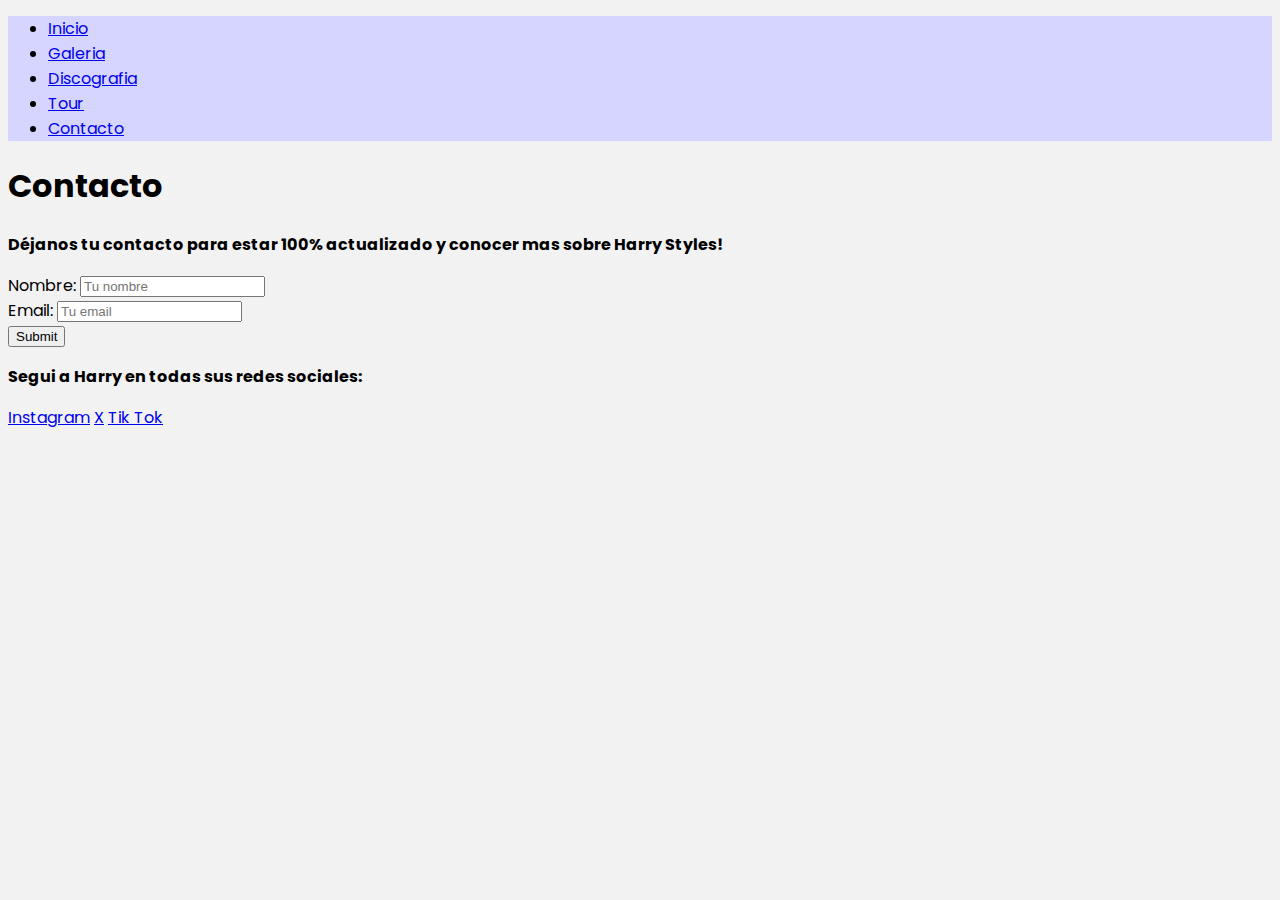
==== pages/contacto.html @ 7140a0f1 "Primer commit" ====
<!DOCTYPE html>
<html lang="en">
<head>
    <title>Harry Styles</title>
    <link rel="stylesheet" href="./../css/styles.css">
    <link rel="preconnect" href="https://fonts.googleapis.com">
    <link rel="preconnect" href="https://fonts.gstatic.com" crossorigin>
    <link href="https://fonts.googleapis.com/css2?family=Poppins:wght@400;500;600&display=swap" rel="stylesheet">
</head>
<body>
    <header>
        <nav>
            <ul>
                <!-- li*5 -->
                <li>
                    <a href="./../index.html">Inicio</a>
                </li>
                <li>
                    <a href="./galeria.html">Galeria</a>
                </li>
                <li>
                    <a href="./discografia.html">Discografia</a>
                </li>
                <li>
                    <a href="./tour.html">Tour</a>
                </li>
                <li>
                    <a href="./contacto.html">Contacto</a>
                </li>
            </ul>
        </nav>
    </header>
    <main>
        <h1>Contacto</h1>
        <form>
            <section>
                <p class="texto-principal">Déjanos tu contacto para estar 100% actualizado y conocer mas sobre Harry Styles!</p>
            </section>
            <div>
                <label for="nombre">Nombre: </label>
                <input type="text" placeholder="Tu nombre" id="nombre">
            </div>
            <div>
                <label for="email">Email: </label>
                <input type="email" placeholder="Tu email" id="email">
            </div>
            <div>
                <input type="submit">
            </div>
        </form>
    </main>
    <footer>
        <section>
            <p class="texto-principal">Segui a Harry en todas sus redes sociales:</p>
        </section>
        <a href="https://www.instagram.com/harrystyles/?hl=esm" target="_blank">Instagram</a>
        <a href="https://twitter.com/harry_styles?lang=es" target="_blank">X</a>
        <a href="https://www.tiktok.com/@hshq" target="_blank">Tik Tok</a>
        <img src="" alt="">
        <img src="" alt="">
    </footer>
</body>
</html>
---- css/styles.css ----
body{
    background-color: rgb(242, 242, 242);
}
header{
    background-color: rgb(213, 213, 255);

}
html{
    font-family: 'Poppins' , sans-serif;
}
.texto-principal{
    font-weight: bold;
}
.tour-uno{
    color: rgb(255, 173, 232);
}
.tour-dos{
    color: rgb(204, 149, 255);
}
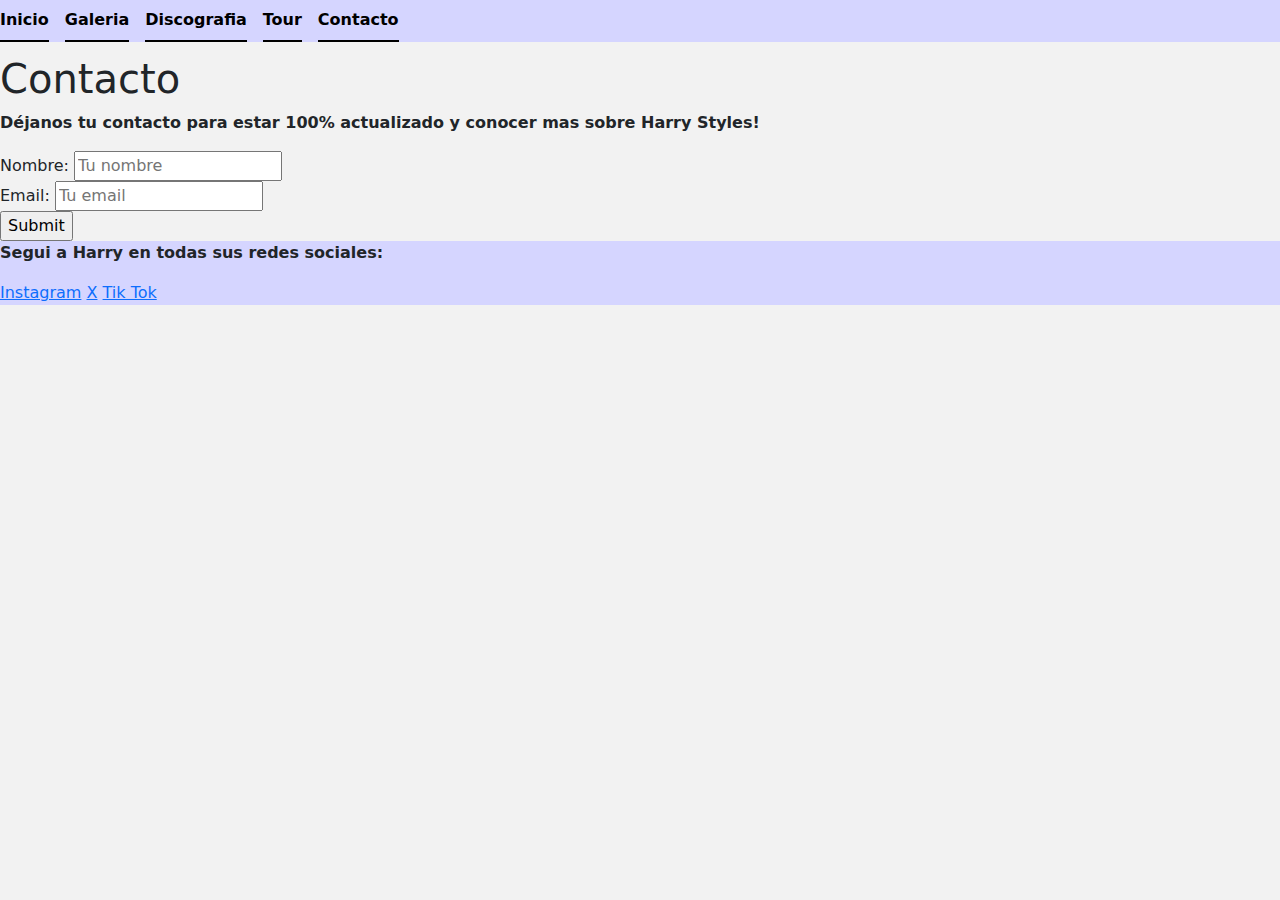
==== commit a71787a0: "modificaciones en todo el proyecto" ====
--- a/pages/contacto.html
+++ b/pages/contacto.html
@@ -1,7 +1,10 @@
 <!DOCTYPE html>
 <html lang="en">
 <head>
+    <meta charset="UTF-8">
+    <meta name="viewport" content="width=device-width, initial-scale=1.0">
     <title>Harry Styles</title>
+    <link href="https://cdn.jsdelivr.net/npm/bootstrap@5.3.3/dist/css/bootstrap.min.css" rel="stylesheet" integrity="sha384-QWTKZyjpPEjISv5WaRU9OFeRpok6YctnYmDr5pNlyT2bRjXh0JMhjY6hW+ALEwIH" crossorigin="anonymous">
     <link rel="stylesheet" href="./../css/styles.css">
     <link rel="preconnect" href="https://fonts.googleapis.com">
     <link rel="preconnect" href="https://fonts.gstatic.com" crossorigin>
@@ -9,26 +12,23 @@
 </head>
 <body>
     <header>
-        <nav>
-            <ul>
-                <!-- li*5 -->
-                <li>
-                    <a href="./../index.html">Inicio</a>
-                </li>
-                <li>
-                    <a href="./galeria.html">Galeria</a>
-                </li>
-                <li>
-                    <a href="./discografia.html">Discografia</a>
-                </li>
-                <li>
-                    <a href="./tour.html">Tour</a>
-                </li>
-                <li>
-                    <a href="./contacto.html">Contacto</a>
-                </li>
-            </ul>
-        </nav>
+        <ul class="nav nav-underline">
+            <li class="nav-item">
+                <a class="nav-link active" aria-current="page" href="./../index.html">Inicio</a>
+            </li>
+            <li class="nav-item">
+                <a class="nav-link active" aria-current="page" href="./galeria.html">Galeria</a>
+            </li>
+            <li class="nav-item">
+                <a class="nav-link active" aria-current="page" href="./discografia.html">Discografia</a>
+            </li>
+            <li class="nav-item">
+                <a class="nav-link active" aria-current="page" href="./tour.html">Tour</a>
+            </li>
+            <li class="nav-item">
+                <a class="nav-link active" aria-current="page" href="./contacto.html">Contacto</a>
+            </li>
+        </ul>
     </header>
     <main>
         <h1>Contacto</h1>
--- a/css/styles.css
+++ b/css/styles.css
@@ -1,12 +1,33 @@
+html{
+    font-family: 'Poppins' , sans-serif;
+}
+
+
 body{
     background-color: rgb(242, 242, 242);
 }
 header{
+    margin-bottom: 1%;
     background-color: rgb(213, 213, 255);
 
 }
-html{
-    font-family: 'Poppins' , sans-serif;
+footer{
+    margin-bottom: 1%;
+    background-color: rgb(213, 213, 255);
+}
+header nav ul{
+    display: flex;
+    column-gap: 40px;
+    list-style: none;
+}
+.contenedor-grid{
+    margin-top: 0%;
+    display: grid;
+    grid-template-columns: repeat(2, 1fr);
+    grid-template-rows: repeat (2, 750px);
+    justify-items: center;
+    align-items: center;
+    
 }
 .texto-principal{
     font-weight: bold;
@@ -16,4 +37,53 @@
 }
 .tour-dos{
     color: rgb(204, 149, 255);
-}+}
+
+@media screen and (max-width: 1024px) {
+    header{
+        flex-direction: row;
+        justify-content: space-between;
+    }
+    header nav ul{
+        display: flex;
+        column-gap: 40px;
+        list-style: none;
+    }
+    .contenedor-grid{
+        display: grid;
+        grid-template-columns: 1fr;
+        grid-template-rows: 5, 300px;
+    }
+    .contenedor-grid img{
+        width: 100%;
+        height: 100%;
+        object-fit: cover;
+        margin: 1rem, 3rem, 3rem, 3rem;
+        gap: 1rem;
+        
+    }
+}
+
+@media screen and (max-width: 320px) {
+    header{
+        flex-direction: column;
+        align-items: center;
+        }
+    }
+
+
+
+    .contenedor-grid{
+        display: grid;
+        grid-template-columns: 1fr;
+        grid-template-rows: 5, 300px;
+    }
+    .contenedor-grid img{
+        width: 100%;
+        height: 100%;
+        object-fit: cover;
+        margin: 1rem, 3rem, 3rem, 3rem;
+        gap: 1rem;
+
+    }
+    
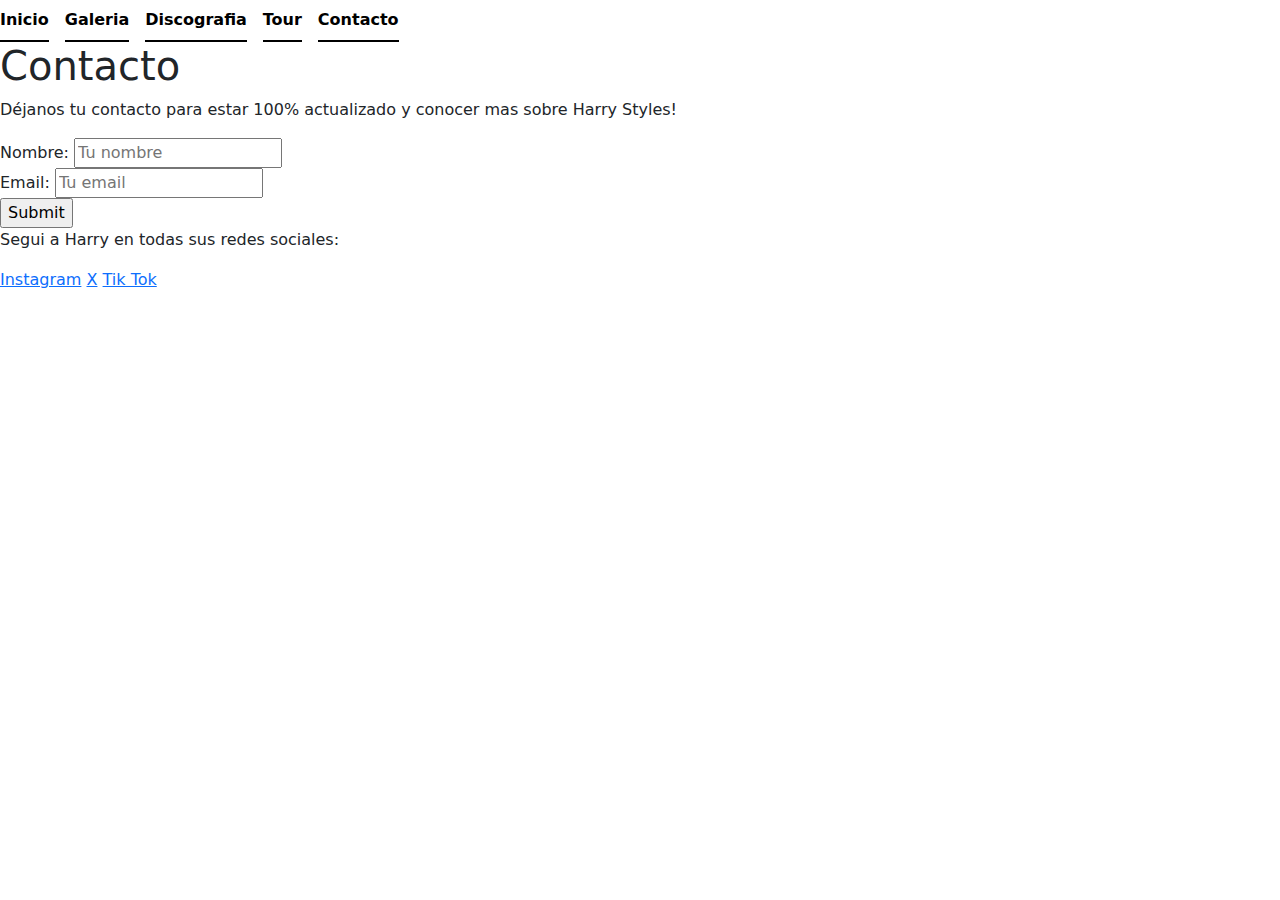
==== commit e41f717c: "modificaciones en el proyecto" ====
--- a/pages/contacto.html
+++ b/pages/contacto.html
@@ -6,6 +6,7 @@
     <title>Harry Styles</title>
     <link href="https://cdn.jsdelivr.net/npm/bootstrap@5.3.3/dist/css/bootstrap.min.css" rel="stylesheet" integrity="sha384-QWTKZyjpPEjISv5WaRU9OFeRpok6YctnYmDr5pNlyT2bRjXh0JMhjY6hW+ALEwIH" crossorigin="anonymous">
     <link rel="stylesheet" href="./../css/styles.css">
+    <link rel="stylesheet" href="./../scss/main.scss">
     <link rel="preconnect" href="https://fonts.googleapis.com">
     <link rel="preconnect" href="https://fonts.gstatic.com" crossorigin>
     <link href="https://fonts.googleapis.com/css2?family=Poppins:wght@400;500;600&display=swap" rel="stylesheet">
@@ -30,7 +31,7 @@
             </li>
         </ul>
     </header>
-    <main>
+    <main class="main-contacto">
         <h1>Contacto</h1>
         <form>
             <section>
--- a/css/styles.css
+++ b/css/styles.css
@@ -1,7 +1,6 @@
-html{
+/* html{
     font-family: 'Poppins' , sans-serif;
 }
-
 
 body{
     background-color: rgb(242, 242, 242);
@@ -85,5 +84,5 @@
         margin: 1rem, 3rem, 3rem, 3rem;
         gap: 1rem;
 
-    }
+    } */
     
